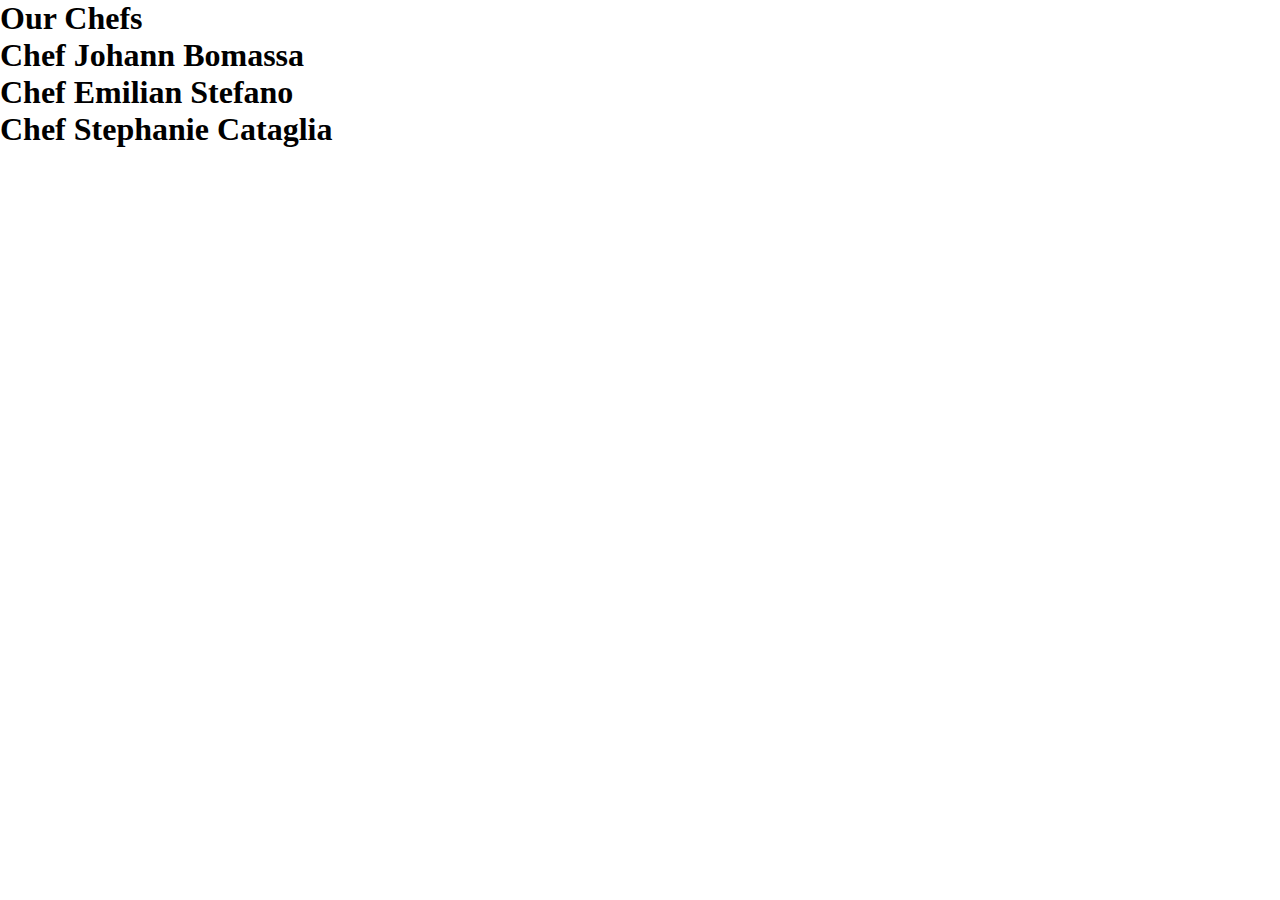
==== chefpage.html @ 25bc4f96 "chefpage" ====
<!DOCTYPE html>
<html lang="en">
  <head>
    <meta charset="UTF-8">
    <meta name="viewport" content="width=device-width, initial-scale=1.0">
    <meta http-equiv="X-UA-Compatible" content="ie=edge">
    <title>Kasico's</title>
    <link rel="icon" href="C://Users/bewee/OneDrive/Documents/Github/Cardano-Ada/kisico2.png">


    <link rel="stylesheet" href="style.css">
  </head>
<header>
<h1> Our Chefs </h1>

<body>

<h1> Chef Johann Bomassa</h1>
<h1> Chef Emilian Stefano</h1>
<h1> Chef Stephanie Cataglia</h1>

</body>

</html>
---- style.css ----
.splash {
  position: relative;
  width: 100vw;
  height: 100vh;
  background-image: url("C://Users/bewee/OneDrive/Documents/Github/Restaurant-Demo/image3.jpg");
  background-size: cover;
  background-position: center center;
  background-attachment: fixed;
  background-repeat: no-repeat;

}

.kisico {
  height: 155px;
  width: 155px;
  padding-bottom: 0px;
  margin-bottom: -72px;
  padding-top: 30px;
  margin-left: 500px;
  display: inline-block
  position: relative;
}

.shadowimage {
  margin-top: 50px;
 height: 300px;

}
.menubtn {
  background-color: white;
  color: black;
  padding-top: 65px;
  padding-left: 60px;
  padding-right: 60px;
  padding-bottom: 65px;
  font-size: 18px;
  border-width: 4px;
  border-style: double;
  border-color: grey;
  cursor: pointer;
  transition: background-color 1.5s;
  margin-bottom: 2px;

}

.resbtn {
  background-color: white;
  color: black;
  padding-top: 65px;
  padding-left: 50px;
  padding-right: 50px;
  padding-bottom: 65px;
  font-size: 18px;
  margin-left: 269px;
  border-width: 4px;
  border-style: double;
  border-color: grey;
  cursor: pointer;
  position: relative;
  display: inline-block;
  transition: background-color 1.5s;
}



.specbtn {
  background-color: white;
  color: black;
  padding-top: 65px;
  padding-left: 60px;
  padding-right: 60px;
  padding-bottom: 65px;
  font-size: 18px;
  border-width: 4px;
  border-color: grey;
  border-style: double;
  cursor: pointer;
  position: relative;
  display: inline-block;
  margin-left: -10px;
  transition: background-color 1.5s;

}


.dropdown {
  position: relative;
  display: inline-block;
}

.dropdown-content {
  display: none;
  position: absolute;
  background-color: transparent;
  min-width: 190px;
  padding-right: 10px;
  box-shadow: 0px 8px 16px 0px rgba(0,0,0,0.2);
  z-index: 1;
}

.dropdown-content a {
  background-color: white;
  color: black;
  padding: 12px 16px;
  text-decoration: none;
  display: block;
  border-radius: 5px;
}

.dropdown-content a:hover {background-color: lightblue;}

.dropdown:hover .dropdown-content {display: block;}

.dropdown:hover .menubtn {background-color: lightblue;}

.dropdown:hover .resbtn {background-color: lightblue;}

.dropdown:hover .specbtn {background-color: lightblue;}


.reservations {
  float: right;
  position: relative;
  display: inline-block;

}


.shadowbox {
  background-color: rgba(0,0,0,0.8);
  position: absolute;
  width: 300px;
  height: 100vh;
  margin-left: 100px;


}

.boxtext1 {
padding-top: 100px;
position: relative;
text-align: center;
color: white;
font-size: 25px;
}

.boxtext2 {
  position: relative;
  text-align: center;
  color: white;
  font-size: 30px;

}

hr {
  width: 200px;
  margin-left: 40px;
}

.res {
  font-style: italic;
  font-size: 25px;
}

*,
*:before,
*:after{
    padding: 0;
    margin: 0;
    box-sizing: border-box;
}

.popup{
    background-color: #ffffff;
    width: 450px;
    padding: 10px 30px;
    padding-bottom: 60px;
    position: absolute;
    transform: translate(-50%,-50%);
    left: 85%;
    top: 50%;
    border: 10px;
    font-family: "Poppins",sans-serif;
    display: none;
    text-align: center;
}



.popup button{
    display: block;
    margin:  0 0 20px auto;
    background-color: transparent;
    font-size: 30px;
    color: #ffffff;
    background: grey;
    border-radius: 100%;
    width: 30px;
    height: 30px;
    border: none;
    outline: none;
    cursor: pointer;
}

.popup p{
    font-size: 14px;
    text-align: center;
    margin: 20px 0;
    line-height: 25px;
}
a{
    display: block;
    width: 150px;
    position: relative;
    margin: 10px auto;
    text-align: center;
    background-color: #0f72e5;
    color: #ffffff;
    text-decoration: none;
    padding: 5px 0;
}
input[type=email] {
    padding: 14px 10px 9px 10px;
    border:2px solid #ccc;
    -webkit-border-radius: 5px;
    border-radius: 0;
    display: inline-block;
}

input[type=email]:focus {
    border-color:#333;
}
input[type=submit] {
    padding:10px 20px;
    margin-left: -5px;
    background:darkgreen;
    border:0 none;
    cursor:pointer;
    -webkit-border-radius: 5px;
    border-radius: 0px;
    color: white;
    font-size: 20px
    }
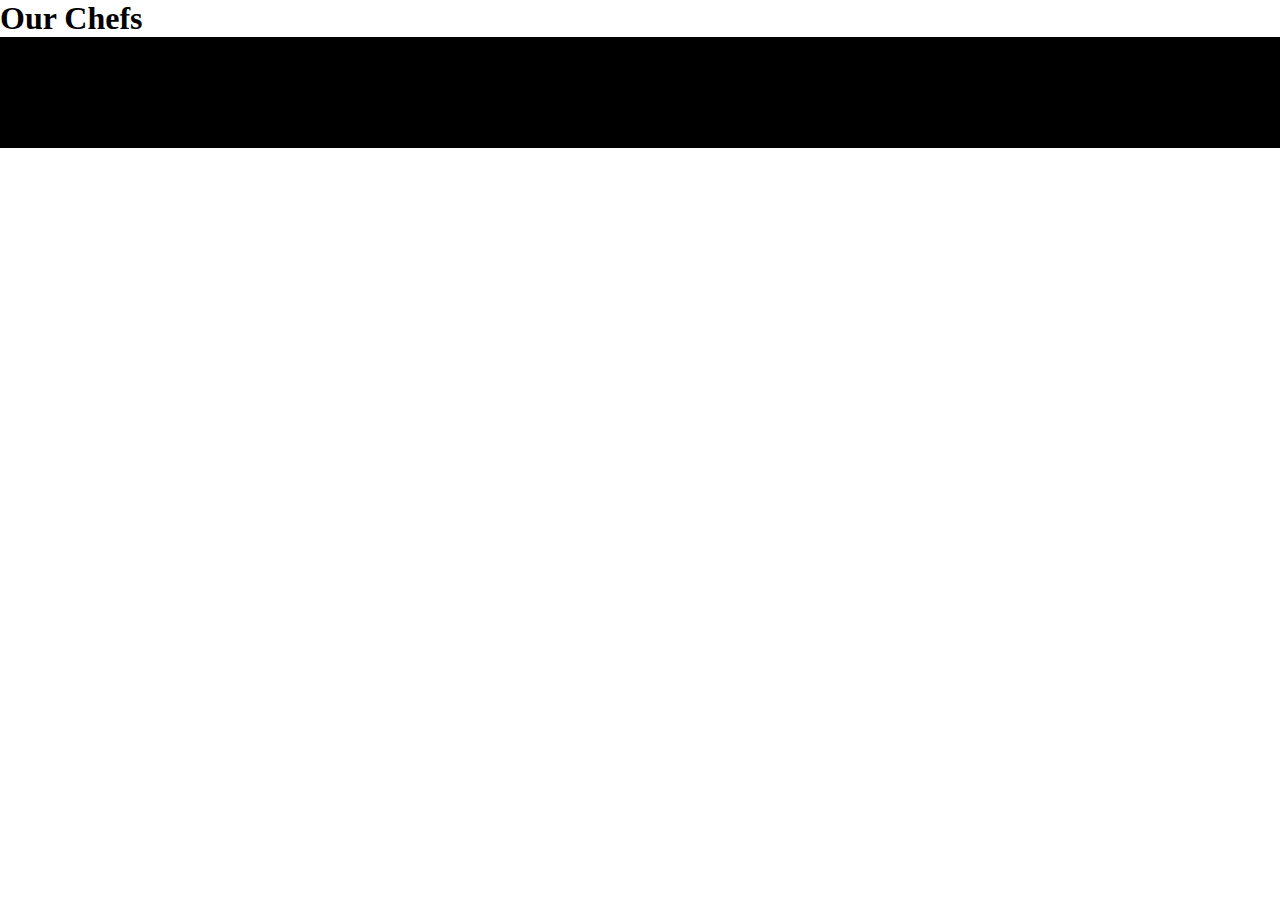
==== commit 3c54cefb: "style" ====
--- a/chefpage.html
+++ b/chefpage.html
@@ -14,11 +14,11 @@
 <h1> Our Chefs </h1>
 
 <body>
-
+<div class="bodypage">
 <h1> Chef Johann Bomassa</h1>
 <h1> Chef Emilian Stefano</h1>
 <h1> Chef Stephanie Cataglia</h1>
-
+</div>
 </body>
 
 </html>
--- a/style.css
+++ b/style.css
@@ -242,3 +242,8 @@
     color: white;
     font-size: 20px
     }
+
+  .bodypage {
+
+background-color: black; 
+  }
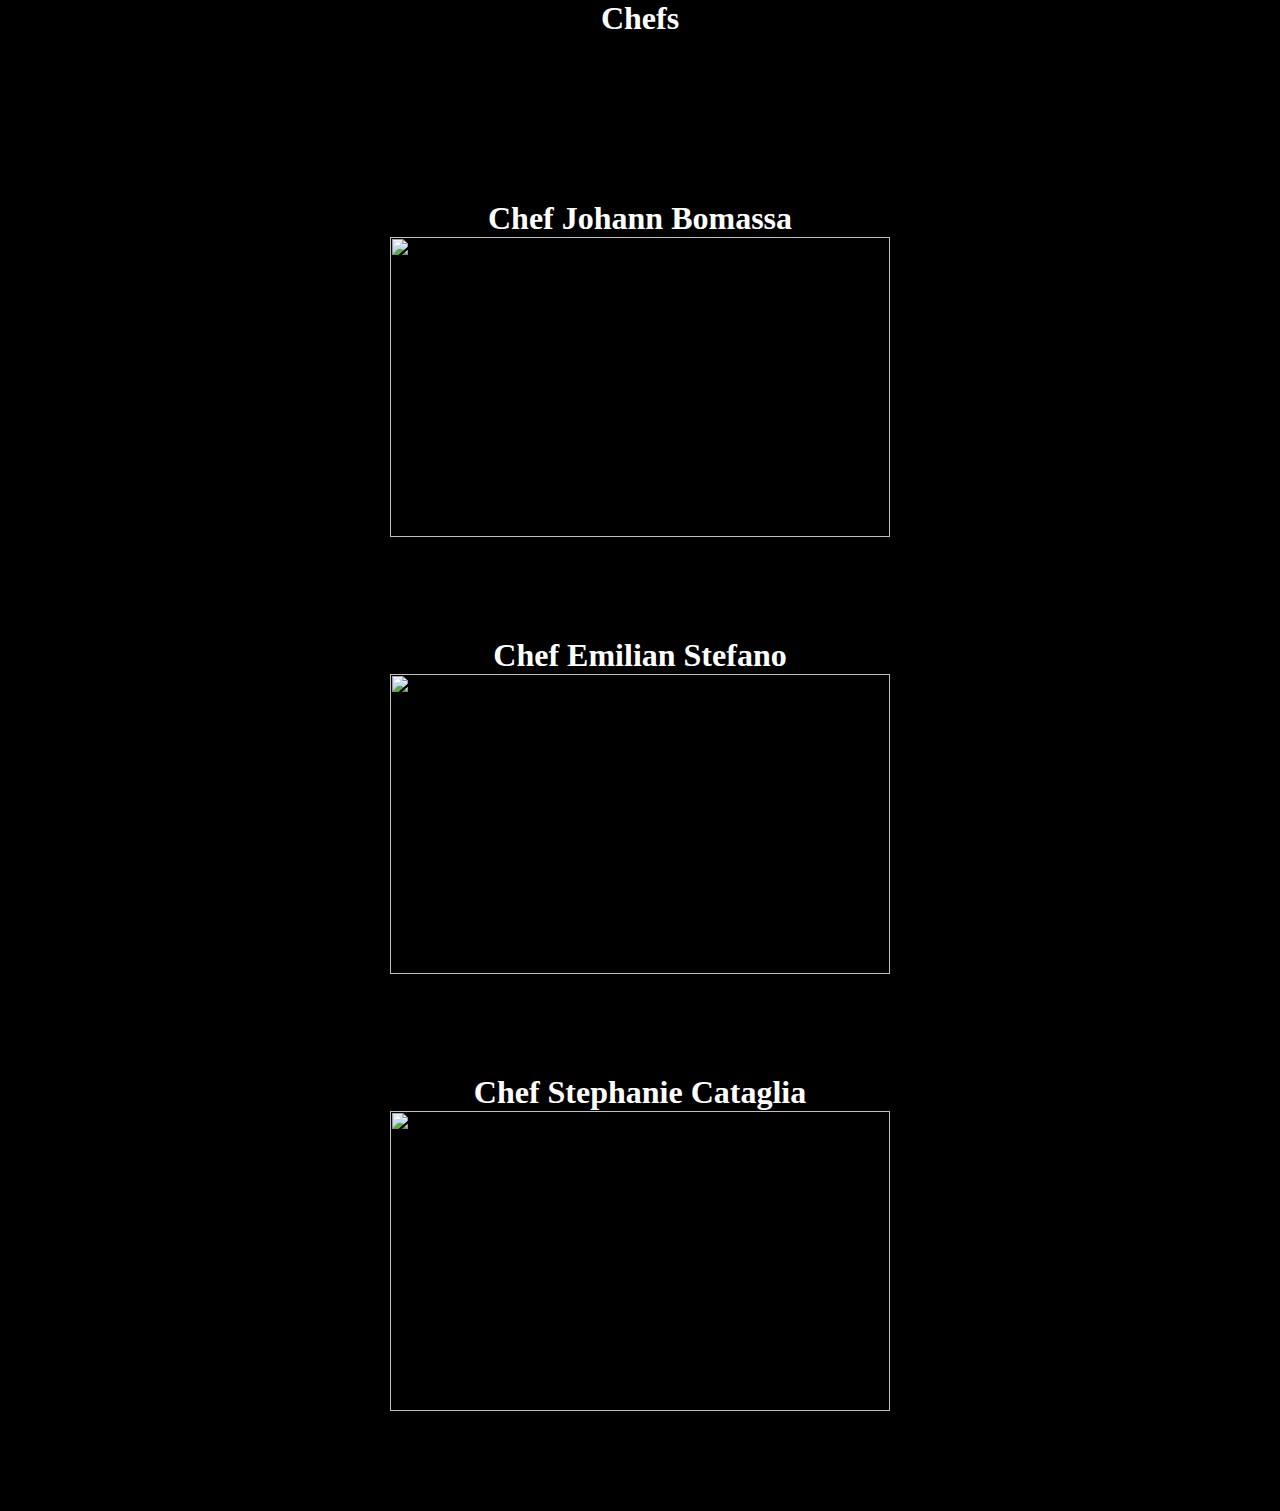
==== commit 15e6054e: "pics" ====
--- a/chefpage.html
+++ b/chefpage.html
@@ -11,14 +11,17 @@
     <link rel="stylesheet" href="style.css">
   </head>
 <header>
-<h1> Our Chefs </h1>
+<h1 style="text-align: center;"> Chefs </h1>
+</header>
+<body style="background-color: black; color: white; text-align: center;">
 
-<body>
-<div class="bodypage">
 <h1> Chef Johann Bomassa</h1>
+<img style="height: 300px; width: 500px; margin-bottom: 100px;" src="C:\Users\bewee\OneDrive\Documents\GitHub\Restaurant-Demo\chef5.jpg">
 <h1> Chef Emilian Stefano</h1>
+<img style="height: 300px; width: 500px; margin-bottom: 100px;" src="C:\Users\bewee\OneDrive\Documents\GitHub\Restaurant-Demo\chef2.jpg">
 <h1> Chef Stephanie Cataglia</h1>
-</div>
+<img style="height: 300px; width: 500px; margin-bottom: 100px;" src="C:\Users\bewee\OneDrive\Documents\GitHub\Restaurant-Demo\chef3.jpg">
 </body>
 
+
 </html>
--- a/style.css
+++ b/style.css
@@ -1,4 +1,7 @@
-
+header {
+height: 200px;
+
+}
 .splash {
   position: relative;
   width: 100vw;
@@ -245,5 +248,42 @@
 
   .bodypage {
 
-background-color: black; 
+background-color: black;
   }
+
+.reserve {
+  height: 400px;
+  width: 600px;
+  background-color: white;
+  margin-right: auto;
+  margin-left: auto;
+  display: flex;
+  border-style:ridge;
+  border-width: 10px;
+
+}
+
+.reservetext {
+  font-size: 25px;
+  font-style: italic;
+  font-family: Garamond, serif;
+  color: goldenrod;
+  background-color: white;
+  position: absolute;
+  margin-top: 150px;
+  margin-left: 160px;
+  text-align: center;
+
+
+
+}
+
+.cardimage {
+  height: 130px;
+  width: 200px;
+  padding-top: 10px;
+  display: inline-block;
+  margin-left: 210px;
+
+
+}
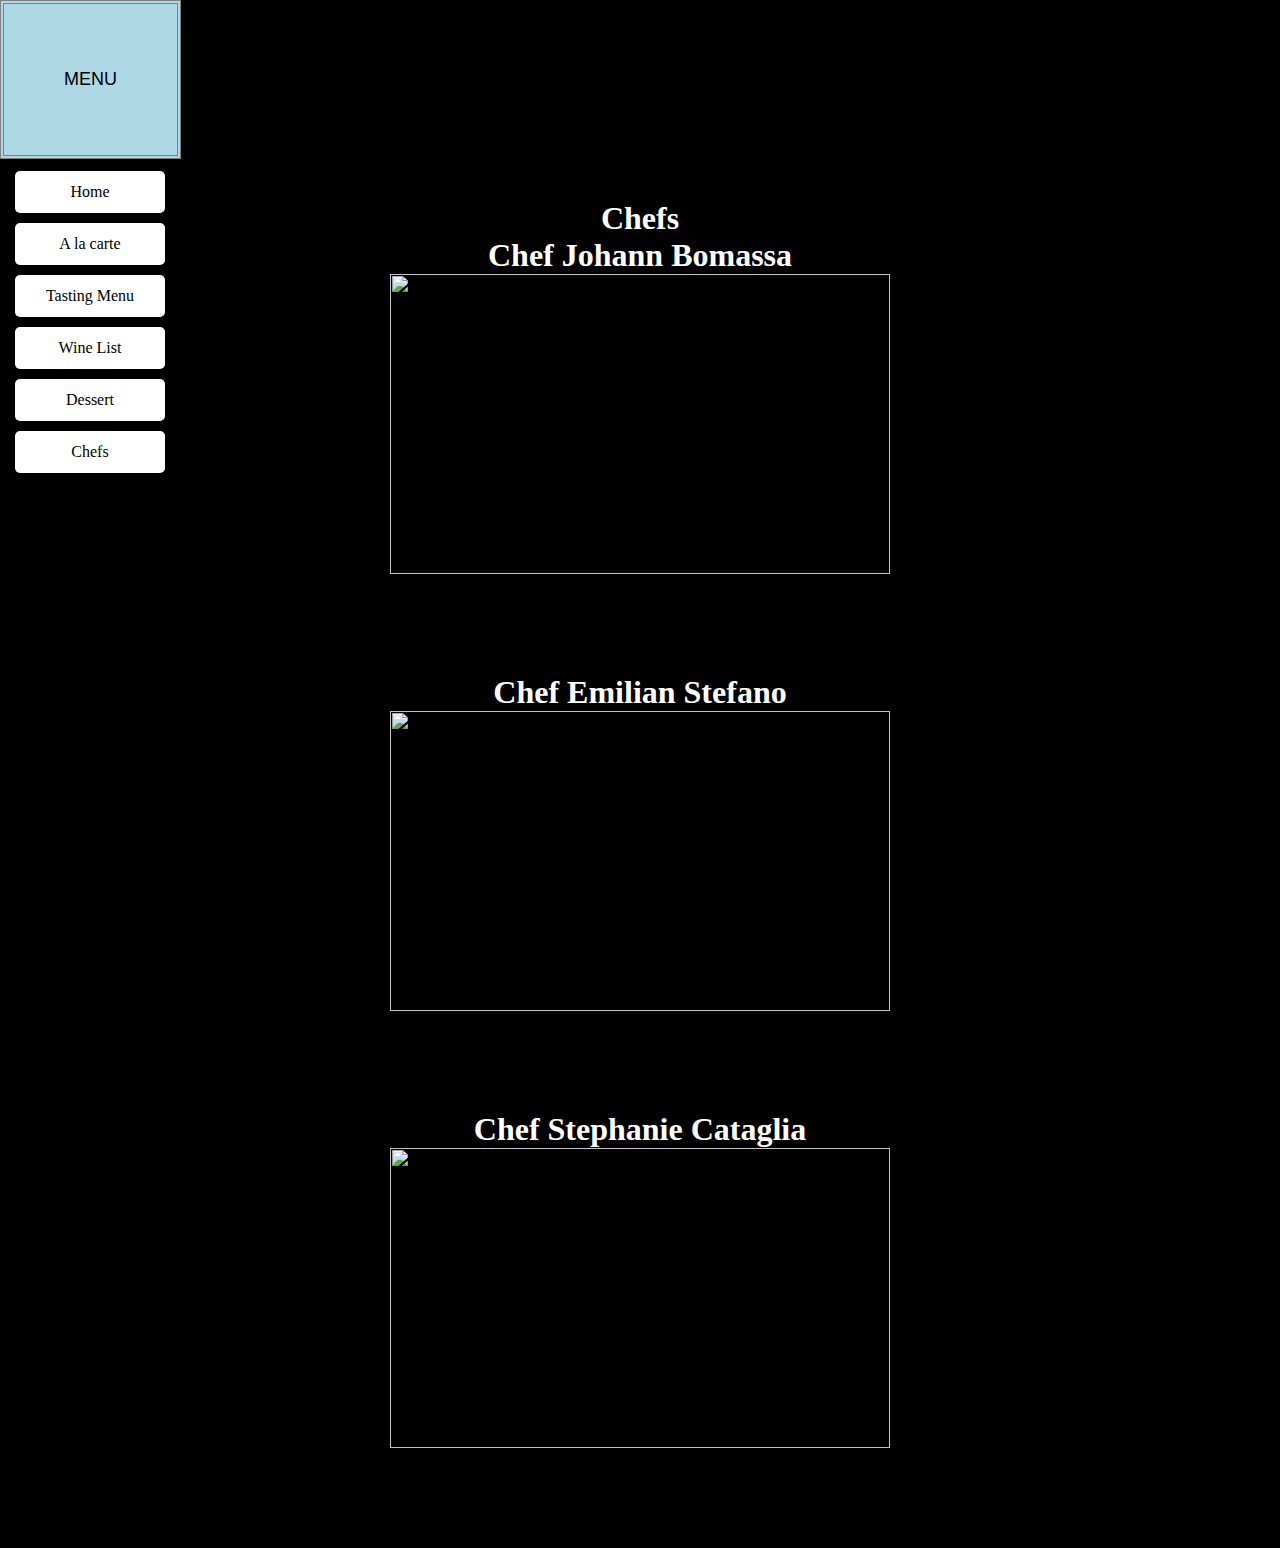
==== commit 902e10e7: "Menu button" ====
--- a/chefpage.html
+++ b/chefpage.html
@@ -4,17 +4,27 @@
     <meta charset="UTF-8">
     <meta name="viewport" content="width=device-width, initial-scale=1.0">
     <meta http-equiv="X-UA-Compatible" content="ie=edge">
-    <title>Kasico's</title>
-    <link rel="icon" href="C://Users/bewee/OneDrive/Documents/Github/Cardano-Ada/kisico2.png">
+    <title>Kisico's</title>
+    <link rel="icon" href="C://Users/bewee/OneDrive/Documents/Github/Restaurant-Demo/kisico2.png">
 
 
     <link rel="stylesheet" href="style.css">
   </head>
-<header>
-<h1 style="text-align: center;"> Chefs </h1>
+<header style="height: 200px">
+<div style="float: left" class="dropdown">
+  <button class="menubtn">MENU</button>
+  <div class="dropdown-content">
+  <a href="C:\Users\bewee\OneDrive\Documents\GitHub\Restaurant-Demo/index.html" target="_blank">Home</a>
+  <a href="C:\Users\bewee\OneDrive\Documents\GitHub\Restaurant-Demo/alacarte.pdf" target="_blank">A la carte</a>
+  <a href="C:\Users\bewee\OneDrive\Documents\GitHub\Restaurant-Demo/tasting.pdf" target="_blank">Tasting Menu</a>
+  <a href="C:\Users\bewee\OneDrive\Documents\GitHub\Restaurant-Demo/winelist.pdf" target="_blank">Wine List</a>
+  <a href="C:\Users\bewee\OneDrive\Documents\GitHub\Restaurant-Demo/dessert.pdf" target="_blank">Dessert</a>
+  <a href="C:\Users\bewee\OneDrive\Documents\GitHub\Restaurant-Demo/chefpage.html" target="_blank">Chefs</a>
+  </div>
+</div>
 </header>
 <body style="background-color: black; color: white; text-align: center;">
-
+<h1 style="text-align: center;"> Chefs </h1>
 <h1> Chef Johann Bomassa</h1>
 <img style="height: 300px; width: 500px; margin-bottom: 100px;" src="C:\Users\bewee\OneDrive\Documents\GitHub\Restaurant-Demo\chef5.jpg">
 <h1> Chef Emilian Stefano</h1>
--- a/style.css
+++ b/style.css
@@ -1,7 +1,4 @@
-header {
-height: 200px;
-
-}
+
 .splash {
   position: relative;
   width: 100vw;
@@ -26,7 +23,7 @@
 }
 
 .shadowimage {
-  margin-top: 50px;
+  margin-top: 20px;
  height: 300px;
 
 }
@@ -182,9 +179,9 @@
     position: absolute;
     transform: translate(-50%,-50%);
     left: 85%;
-    top: 50%;
+    top: 35%;
     border: 10px;
-    font-family: "Poppins",sans-serif;
+    font-family: Garamond,sans-serif;
     display: none;
     text-align: center;
 }
@@ -237,12 +234,13 @@
 input[type=submit] {
     padding:10px 20px;
     margin-left: -5px;
-    background:darkgreen;
+    background:lightgreen;
     border:0 none;
     cursor:pointer;
     -webkit-border-radius: 5px;
     border-radius: 0px;
     color: white;
+    font-family: Helvetica, sans-serif;
     font-size: 20px
     }
 
@@ -287,3 +285,19 @@
 
 
 }
+
+.fa-instagram {
+  height: 40px;
+  width: 100px;
+  padding: 12px;
+  border-radius: 5px;
+  background-color: lightblue;
+}
+
+.fa-twitter {
+  height: 40px;
+  width: 100px;
+  padding: 12px;
+  border-radius: 5px;
+  background-color: lightblue;
+}
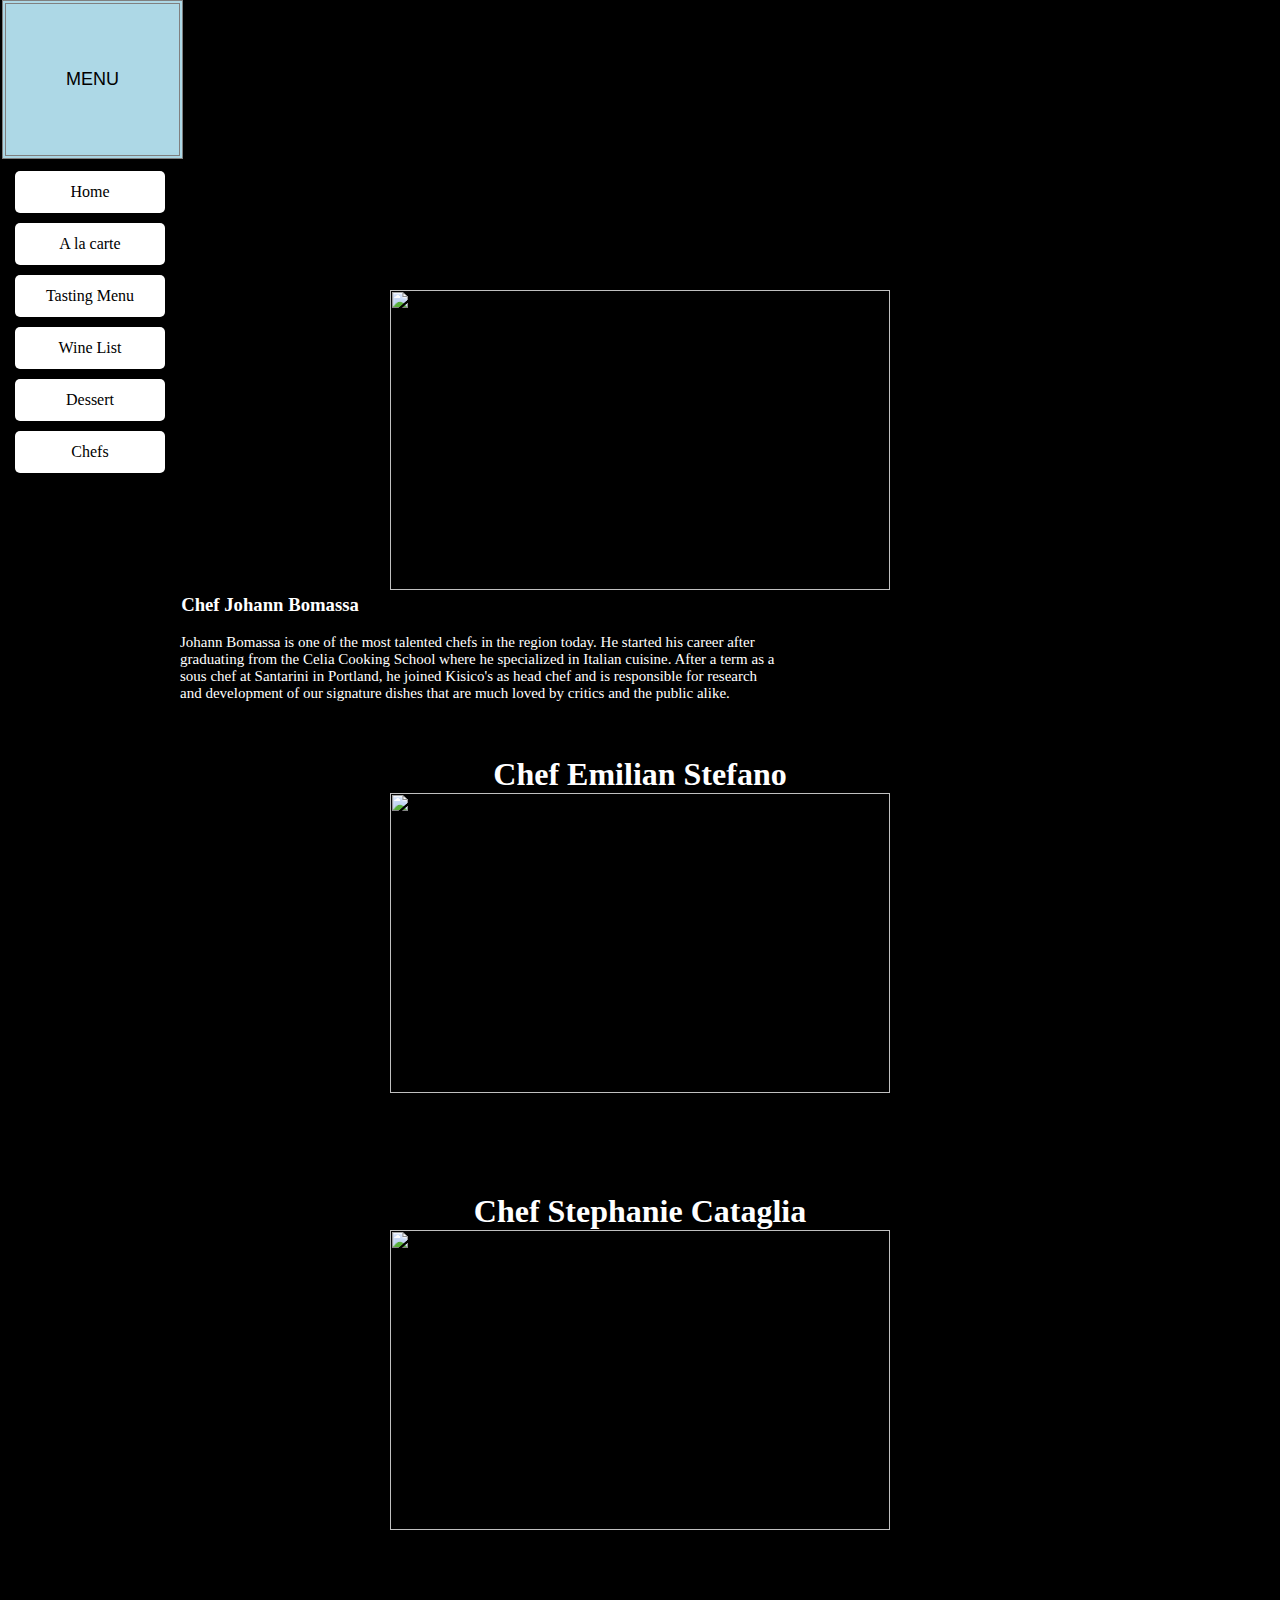
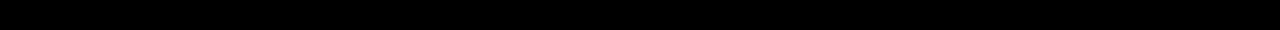
==== commit 0a341871: "bios" ====
--- a/chefpage.html
+++ b/chefpage.html
@@ -24,9 +24,14 @@
 </div>
 </header>
 <body style="background-color: black; color: white; text-align: center;">
-<h1 style="text-align: center;"> Chefs </h1>
-<h1> Chef Johann Bomassa</h1>
-<img style="height: 300px; width: 500px; margin-bottom: 100px;" src="C:\Users\bewee\OneDrive\Documents\GitHub\Restaurant-Demo\chef5.jpg">
+<h1 style="text-align: center; font-style: Garamond; text-decoration: underline;"></h1>
+<br><br><br><br><br>
+<div>
+<img style="height: 300px; width: 500px;" src="C:\Users\bewee\OneDrive\Documents\GitHub\Restaurant-Demo\chef5.jpg">
+<h3 style="width: 300px; margin-left: 120px;"> Chef Johann Bomassa</h3><br>
+<p style="width: 600px; font-size: 15px; text-align: left; margin-left: 180px;"> Johann Bomassa is one of the most talented chefs in the region today. He started his career after graduating from the Celia Cooking School where he specialized in Italian cuisine. After a term as a sous chef at Santarini in Portland, he joined Kisico's as head chef and is responsible for research and development of our signature dishes that are much loved by critics and the public alike.
+</div>
+<br><br><br>
 <h1> Chef Emilian Stefano</h1>
 <img style="height: 300px; width: 500px; margin-bottom: 100px;" src="C:\Users\bewee\OneDrive\Documents\GitHub\Restaurant-Demo\chef2.jpg">
 <h1> Chef Stephanie Cataglia</h1>
--- a/style.css
+++ b/style.css
@@ -41,6 +41,7 @@
   cursor: pointer;
   transition: background-color 1.5s;
   margin-bottom: 2px;
+  margin-left: 2px;
 
 }
 
@@ -52,7 +53,7 @@
   padding-right: 50px;
   padding-bottom: 65px;
   font-size: 18px;
-  margin-left: 269px;
+  margin-left: 273px;
   border-width: 4px;
   border-style: double;
   border-color: grey;
@@ -253,6 +254,7 @@
   height: 400px;
   width: 600px;
   background-color: white;
+  margin-top: 200px;
   margin-right: auto;
   margin-left: auto;
   display: flex;
@@ -269,7 +271,7 @@
   background-color: white;
   position: absolute;
   margin-top: 150px;
-  margin-left: 160px;
+  margin-left: 150px;
   text-align: center;
 
 
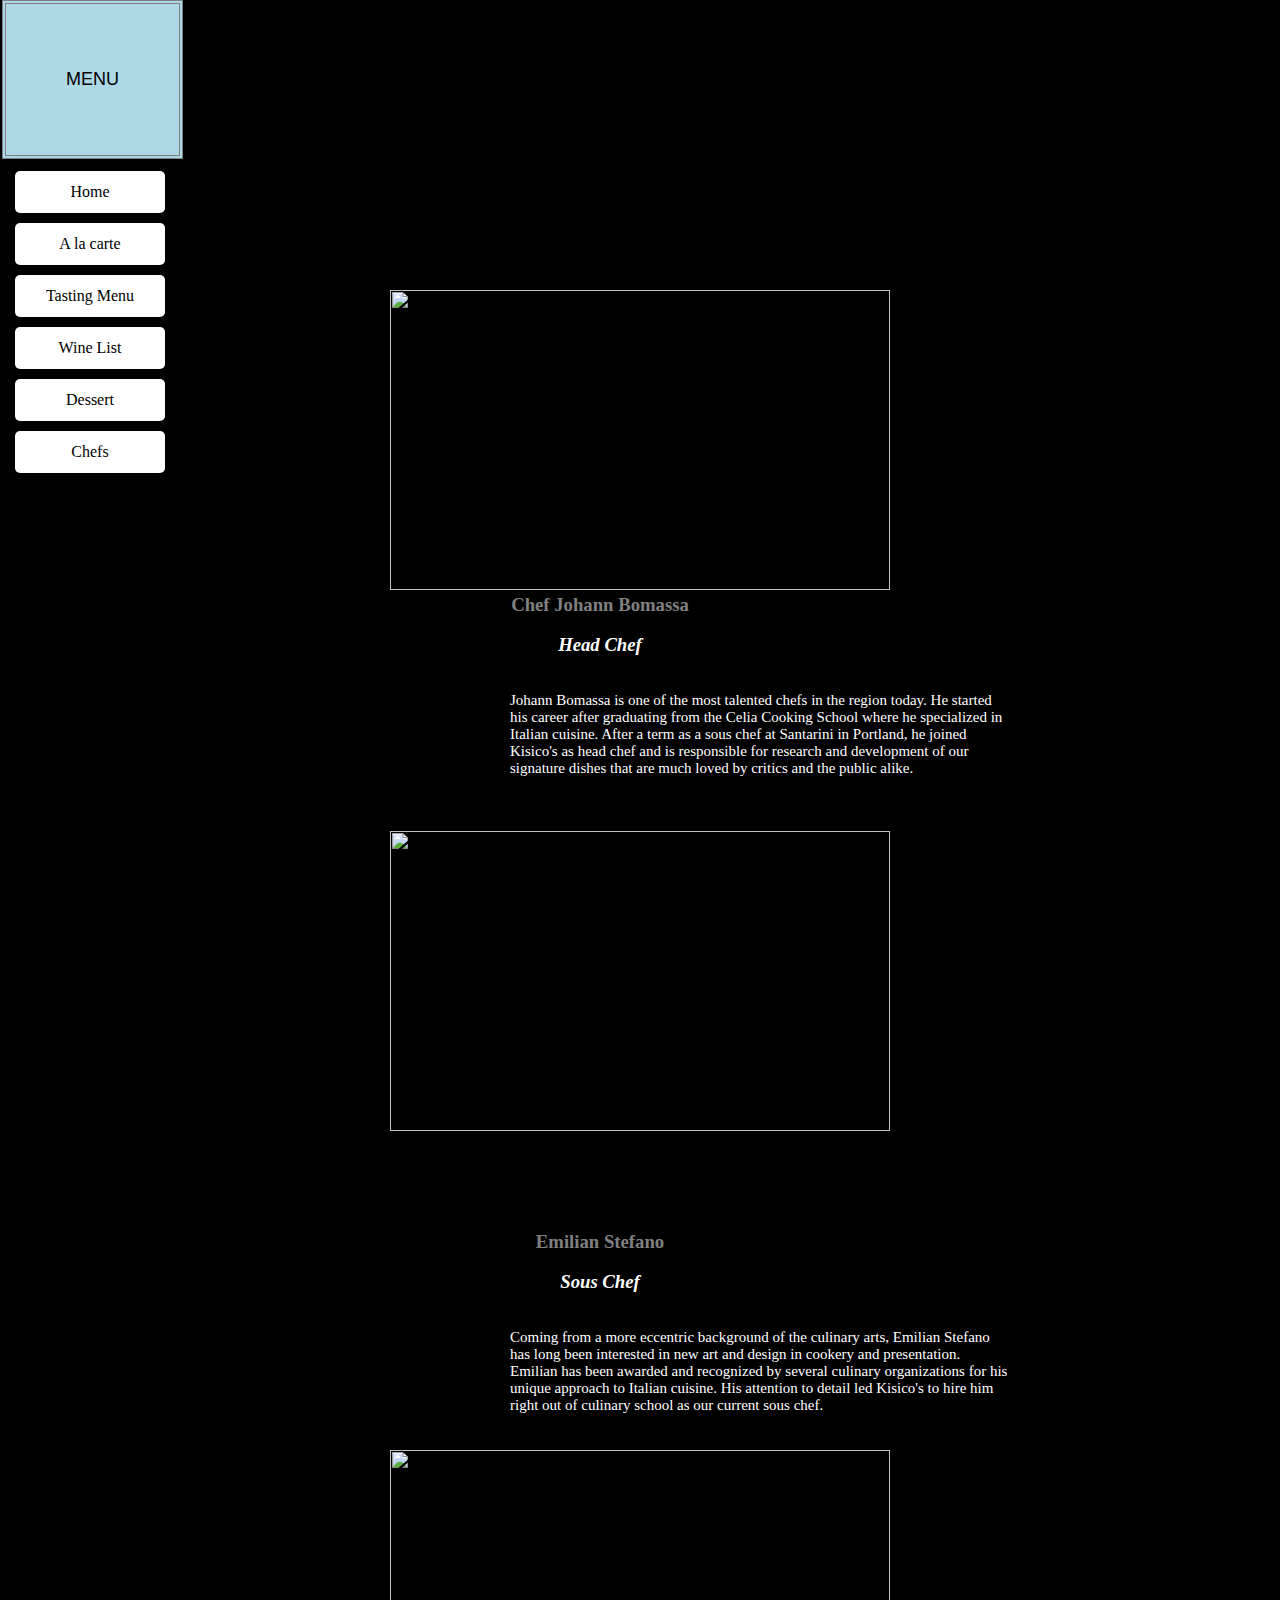
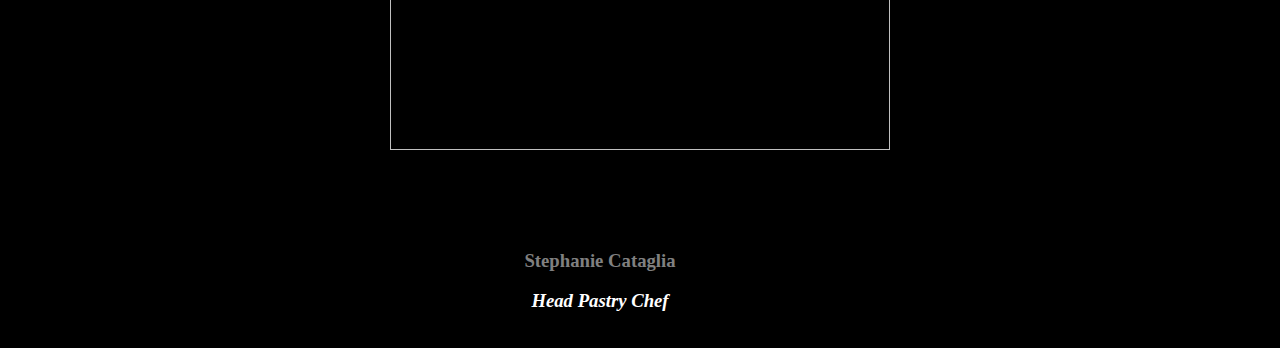
==== commit 0780ce3a: "Update chefpage.html" ====
--- a/chefpage.html
+++ b/chefpage.html
@@ -28,14 +28,24 @@
 <br><br><br><br><br>
 <div>
 <img style="height: 300px; width: 500px;" src="C:\Users\bewee\OneDrive\Documents\GitHub\Restaurant-Demo\chef5.jpg">
-<h3 style="width: 300px; margin-left: 120px;"> Chef Johann Bomassa</h3><br>
-<p style="width: 600px; font-size: 15px; text-align: left; margin-left: 180px;"> Johann Bomassa is one of the most talented chefs in the region today. He started his career after graduating from the Celia Cooking School where he specialized in Italian cuisine. After a term as a sous chef at Santarini in Portland, he joined Kisico's as head chef and is responsible for research and development of our signature dishes that are much loved by critics and the public alike.
+<h3 style="width: 300px; margin-left: 450px; font-style: arial, sans-serif; color: grey;"> Chef Johann Bomassa</h3><br>
+<h3 style="width: 300px; margin-left: 450px; font-style: arial, sans-serif; font-style: italic;"> Head Chef</h3><br><br>
+<p style="width: 500px; font-size: 15px; text-align: left; margin-left: 510px;"> Johann Bomassa is one of the most talented chefs in the region today. He started his career after graduating from the Celia Cooking School where he specialized in Italian cuisine. After a term as a sous chef at Santarini in Portland, he joined Kisico's as head chef and is responsible for research and development of our signature dishes that are much loved by critics and the public alike.
 </div>
 <br><br><br>
-<h1> Chef Emilian Stefano</h1>
+<div>
 <img style="height: 300px; width: 500px; margin-bottom: 100px;" src="C:\Users\bewee\OneDrive\Documents\GitHub\Restaurant-Demo\chef2.jpg">
-<h1> Chef Stephanie Cataglia</h1>
+<h3 style="width: 300px; margin-left: 450px; font-style: arial, sans-serif; color: grey;"> Emilian Stefano</h3><br>
+<h3 style="width: 300px; margin-left: 450px; font-style: arial, sans-serif; font-style: italic;"> Sous Chef</h3><br><br>
+<p style = "width: 500px; font-size: 15px; text-align: left; margin-left: 510px;"> Coming from a more eccentric background of the culinary arts, Emilian Stefano has long been interested in new art and design in cookery and presentation. Emilian has been awarded and recognized by several culinary organizations for his unique approach to Italian cuisine. His attention to detail led Kisico's to hire him right out of culinary school as our current sous chef.
+</div><br><br>
+<div>
 <img style="height: 300px; width: 500px; margin-bottom: 100px;" src="C:\Users\bewee\OneDrive\Documents\GitHub\Restaurant-Demo\chef3.jpg">
+<h3 style="width: 300px; margin-left: 450px; font-style: arial, sans-serif; color: grey;"> Stephanie Cataglia</h3><br>
+<h3 style="width: 300px; margin-left: 450px; font-style: arial, sans-serif; font-style: italic;"> Head Pastry Chef</h3><br><br>
+<p style="width: 500px; font-size: 15px; text-align: left; margin-left: 510px;"> 
+
+</div>
 </body>
 
 
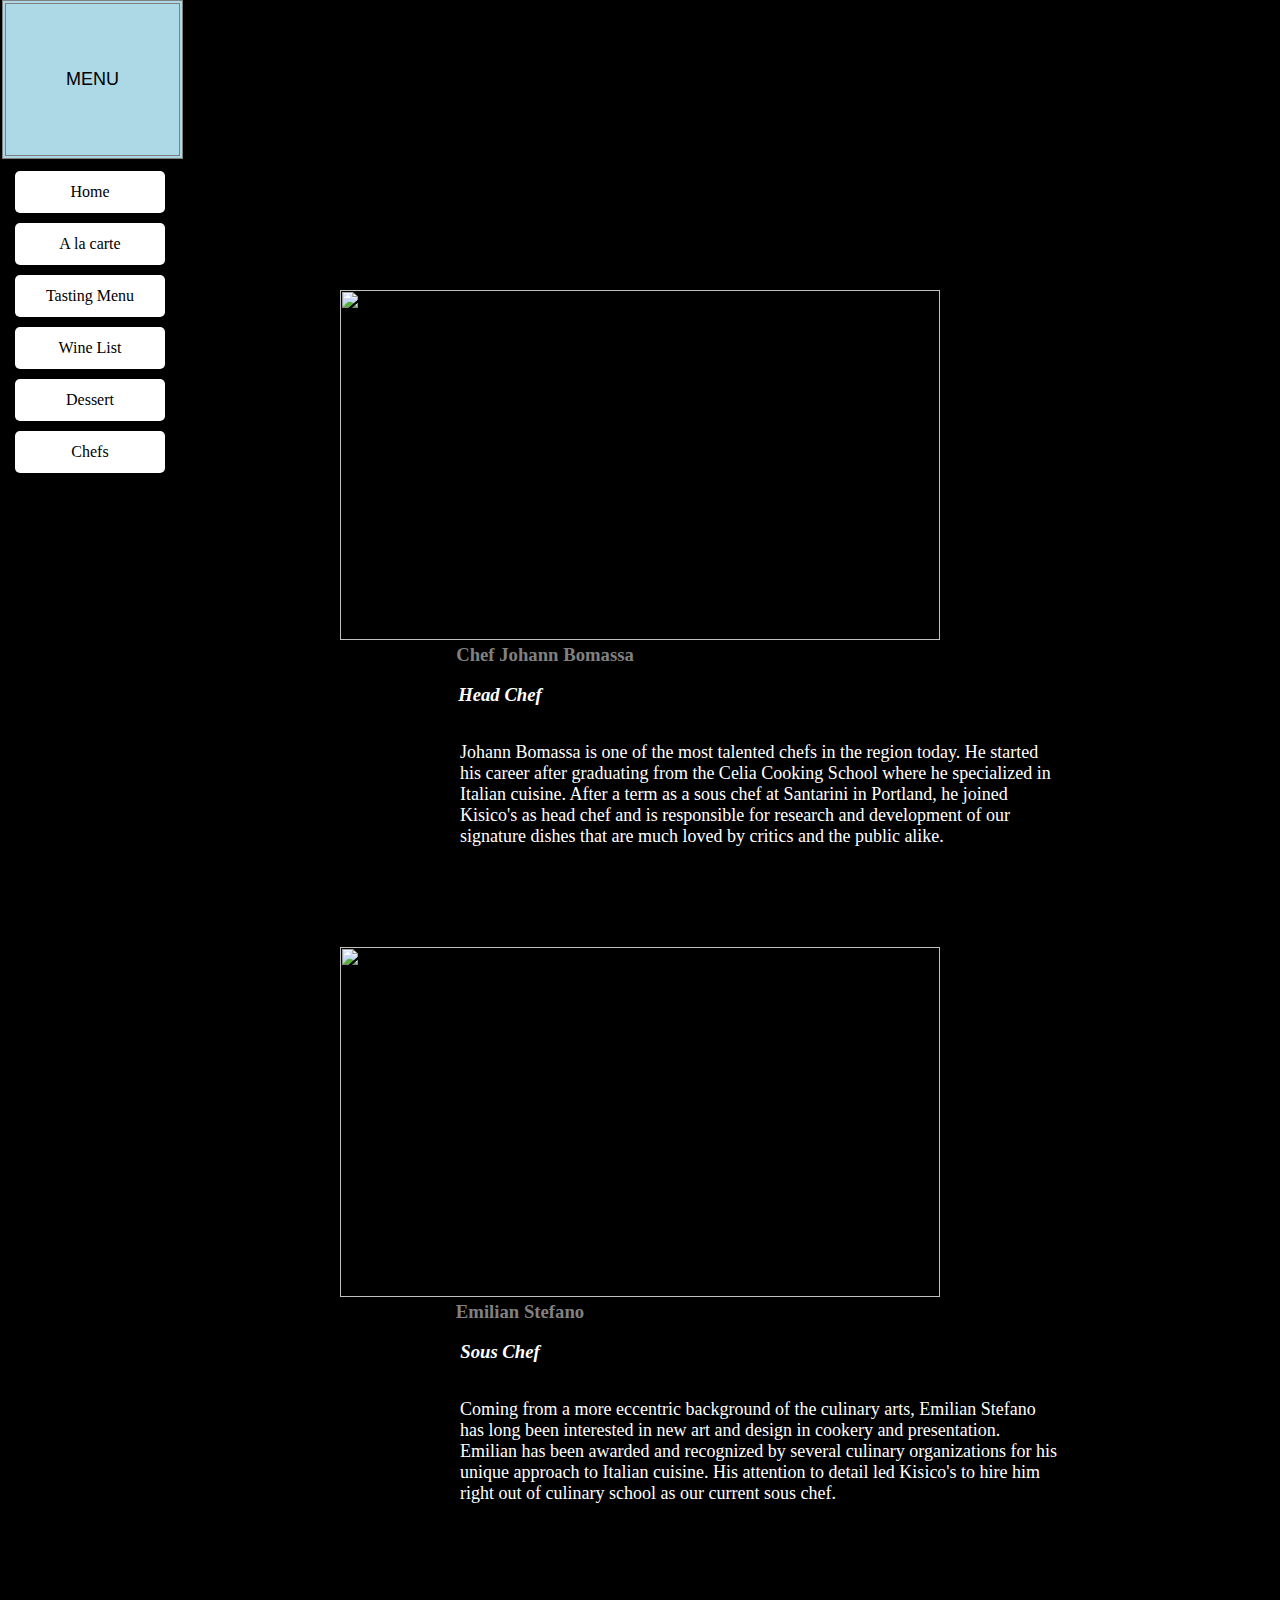
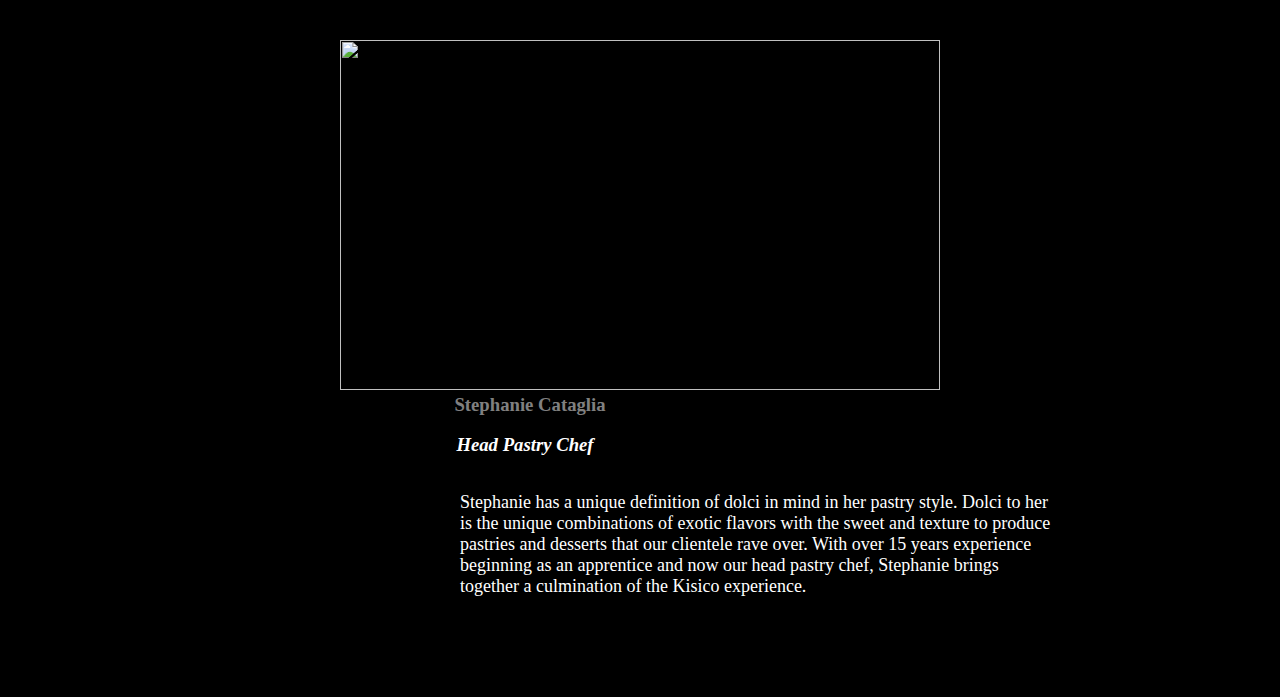
==== commit 493b0cd0: "Update chefpage.html" ====
--- a/chefpage.html
+++ b/chefpage.html
@@ -26,24 +26,24 @@
 <body style="background-color: black; color: white; text-align: center;">
 <h1 style="text-align: center; font-style: Garamond; text-decoration: underline;"></h1>
 <br><br><br><br><br>
-<div>
-<img style="height: 300px; width: 500px;" src="C:\Users\bewee\OneDrive\Documents\GitHub\Restaurant-Demo\chef5.jpg">
-<h3 style="width: 300px; margin-left: 450px; font-style: arial, sans-serif; color: grey;"> Chef Johann Bomassa</h3><br>
-<h3 style="width: 300px; margin-left: 450px; font-style: arial, sans-serif; font-style: italic;"> Head Chef</h3><br><br>
-<p style="width: 500px; font-size: 15px; text-align: left; margin-left: 510px;"> Johann Bomassa is one of the most talented chefs in the region today. He started his career after graduating from the Celia Cooking School where he specialized in Italian cuisine. After a term as a sous chef at Santarini in Portland, he joined Kisico's as head chef and is responsible for research and development of our signature dishes that are much loved by critics and the public alike.
+<div style="margin-bottom: 100px">
+<img style="height: 350px; width: 600px;" src="C:\Users\bewee\OneDrive\Documents\GitHub\Restaurant-Demo\chef5.jpg">
+<h3 style="width: 190px; margin-left: 450px; font-style: arial, sans-serif; color: grey;"> Chef Johann Bomassa</h3><br>
+<h3 style="width: 100px; margin-left: 450px; font-style: arial, sans-serif; font-style: italic;"> Head Chef</h3><br><br>
+<p style="width: 600px; font-size: 18px; text-align: left; margin-left: 460px;"> Johann Bomassa is one of the most talented chefs in the region today. He started his career after graduating from the Celia Cooking School where he specialized in Italian cuisine. After a term as a sous chef at Santarini in Portland, he joined Kisico's as head chef and is responsible for research and development of our signature dishes that are much loved by critics and the public alike.
 </div>
-<br><br><br>
-<div>
-<img style="height: 300px; width: 500px; margin-bottom: 100px;" src="C:\Users\bewee\OneDrive\Documents\GitHub\Restaurant-Demo\chef2.jpg">
-<h3 style="width: 300px; margin-left: 450px; font-style: arial, sans-serif; color: grey;"> Emilian Stefano</h3><br>
-<h3 style="width: 300px; margin-left: 450px; font-style: arial, sans-serif; font-style: italic;"> Sous Chef</h3><br><br>
-<p style = "width: 500px; font-size: 15px; text-align: left; margin-left: 510px;"> Coming from a more eccentric background of the culinary arts, Emilian Stefano has long been interested in new art and design in cookery and presentation. Emilian has been awarded and recognized by several culinary organizations for his unique approach to Italian cuisine. His attention to detail led Kisico's to hire him right out of culinary school as our current sous chef.
+
+<div style="margin-bottom: 100px">
+<img style="height: 350px; width: 600px;" src="C:\Users\bewee\OneDrive\Documents\GitHub\Restaurant-Demo\chef2.jpg">
+<h3 style="width: 190px; margin-left: 425px; font-style: arial, sans-serif; color: grey;"> Emilian Stefano</h3><br>
+<h3 style="width: 100px; margin-left: 450px; font-style: arial, sans-serif; font-style: italic;"> Sous Chef</h3><br><br>
+<p style = "width: 600px; font-size: 18px; text-align: left; margin-left: 460px;"> Coming from a more eccentric background of the culinary arts, Emilian Stefano has long been interested in new art and design in cookery and presentation. Emilian has been awarded and recognized by several culinary organizations for his unique approach to Italian cuisine. His attention to detail led Kisico's to hire him right out of culinary school as our current sous chef.
 </div><br><br>
-<div>
-<img style="height: 300px; width: 500px; margin-bottom: 100px;" src="C:\Users\bewee\OneDrive\Documents\GitHub\Restaurant-Demo\chef3.jpg">
-<h3 style="width: 300px; margin-left: 450px; font-style: arial, sans-serif; color: grey;"> Stephanie Cataglia</h3><br>
-<h3 style="width: 300px; margin-left: 450px; font-style: arial, sans-serif; font-style: italic;"> Head Pastry Chef</h3><br><br>
-<p style="width: 500px; font-size: 15px; text-align: left; margin-left: 510px;"> 
+<div style="margin-bottom: 100px">
+<img style="height: 350px; width: 600px;" src="C:\Users\bewee\OneDrive\Documents\GitHub\Restaurant-Demo\chef3.jpg">
+<h3 style="width: 190px; margin-left: 435px; font-style: arial, sans-serif; color: grey;"> Stephanie Cataglia</h3><br>
+<h3 style="width: 140px; margin-left: 455px; font-style: arial, sans-serif; font-style: italic;"> Head Pastry Chef</h3><br><br>
+<p style="width: 600px; font-size: 18px; text-align: left; margin-left: 460px;"> Stephanie has a unique definition of dolci in mind in her pastry style. Dolci to her is the unique combinations of exotic flavors with the sweet and texture to produce pastries and desserts that our clientele rave over. With over 15 years experience beginning as an apprentice and now our head pastry chef, Stephanie brings together a culmination of the Kisico experience.
 
 </div>
 </body>
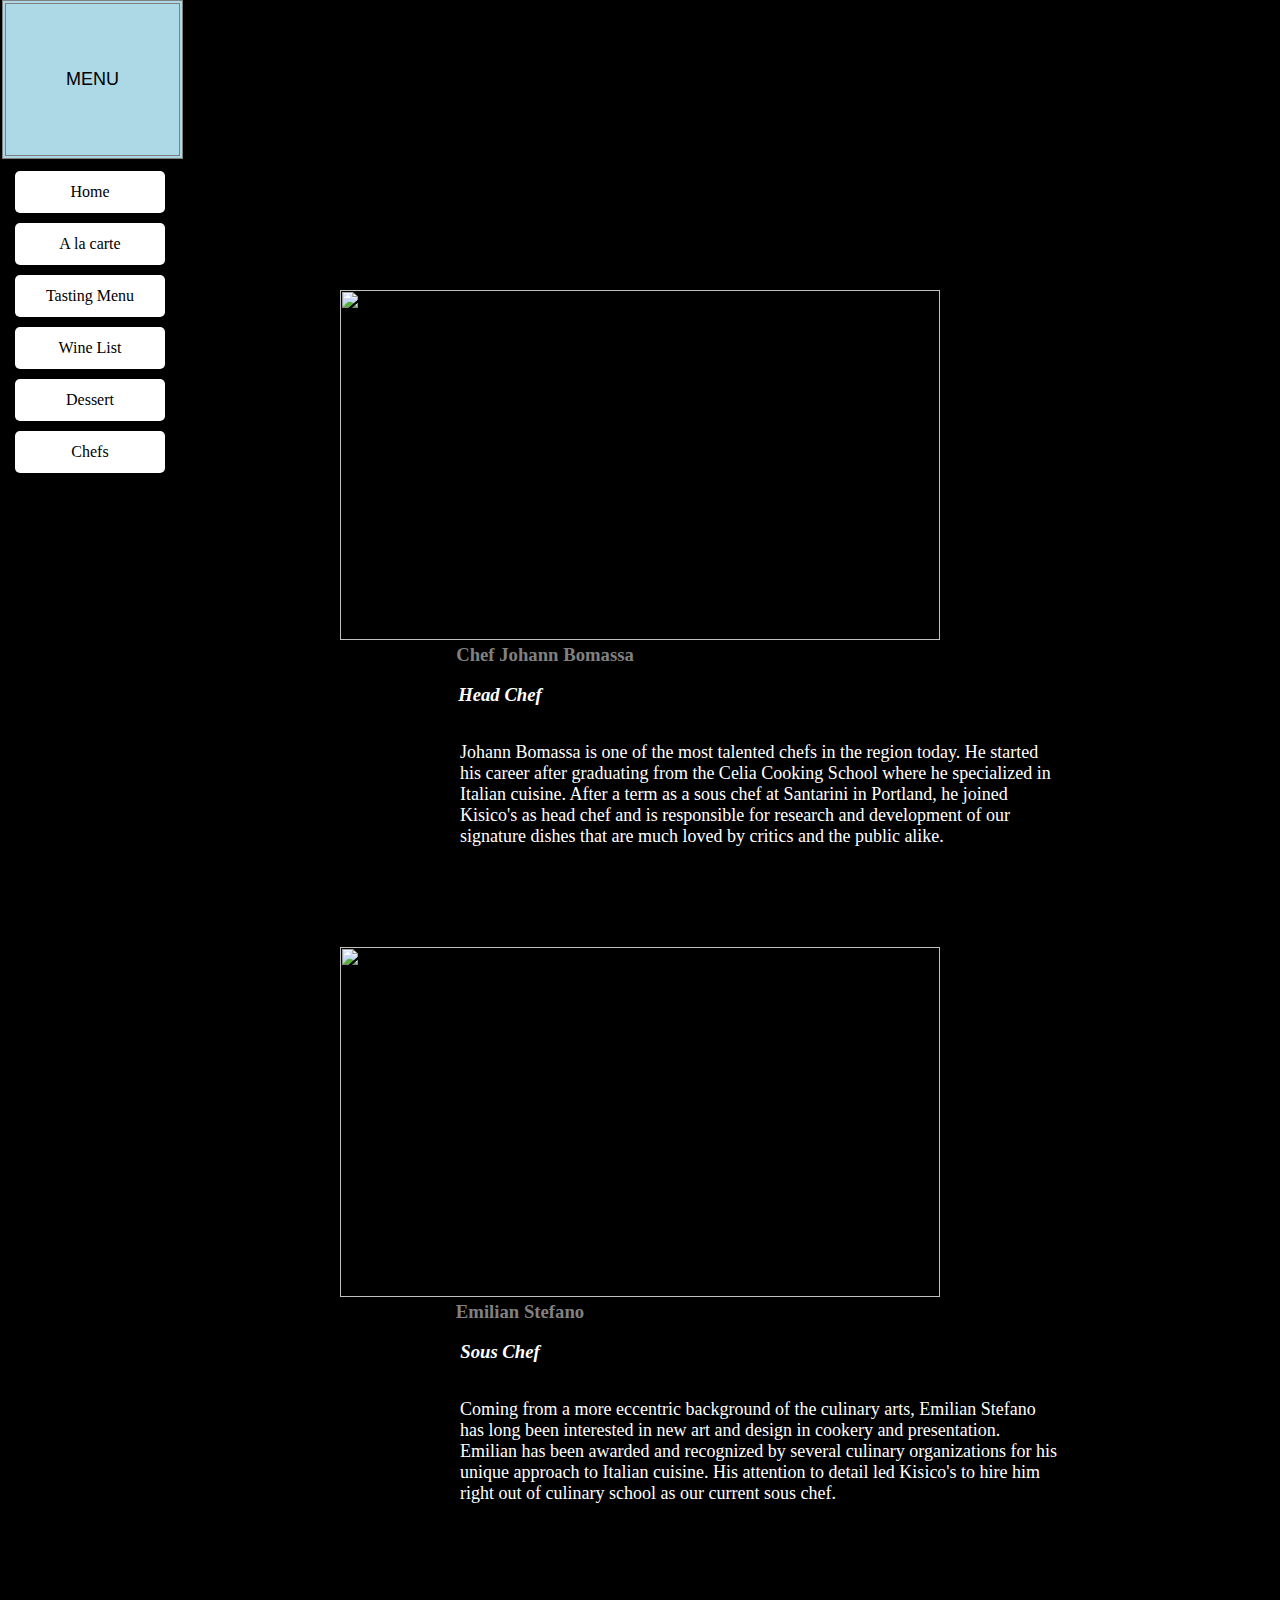
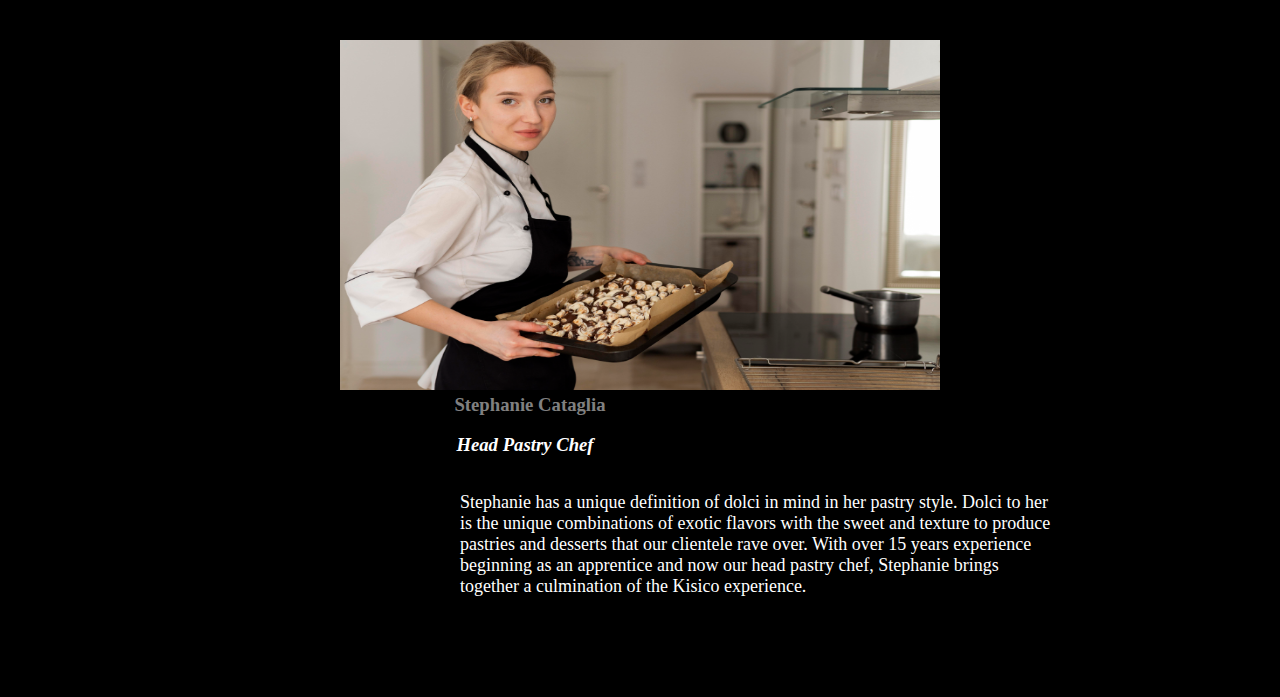
==== commit f9508d5a: "link update" ====
--- a/chefpage.html
+++ b/chefpage.html
@@ -5,7 +5,7 @@
     <meta name="viewport" content="width=device-width, initial-scale=1.0">
     <meta http-equiv="X-UA-Compatible" content="ie=edge">
     <title>Kisico's</title>
-    <link rel="icon" href="C://Users/bewee/OneDrive/Documents/Github/Restaurant-Demo/kisico2.png">
+    <link rel="icon" href="https://beweeks71.github.io/Restaurant-Demo/kisico2.png">
 
 
     <link rel="stylesheet" href="style.css">
@@ -14,12 +14,12 @@
 <div style="float: left" class="dropdown">
   <button class="menubtn">MENU</button>
   <div class="dropdown-content">
-  <a href="C:\Users\bewee\OneDrive\Documents\GitHub\Restaurant-Demo/index.html" target="_blank">Home</a>
-  <a href="C:\Users\bewee\OneDrive\Documents\GitHub\Restaurant-Demo/alacarte.pdf" target="_blank">A la carte</a>
-  <a href="C:\Users\bewee\OneDrive\Documents\GitHub\Restaurant-Demo/tasting.pdf" target="_blank">Tasting Menu</a>
-  <a href="C:\Users\bewee\OneDrive\Documents\GitHub\Restaurant-Demo/winelist.pdf" target="_blank">Wine List</a>
-  <a href="C:\Users\bewee\OneDrive\Documents\GitHub\Restaurant-Demo/dessert.pdf" target="_blank">Dessert</a>
-  <a href="C:\Users\bewee\OneDrive\Documents\GitHub\Restaurant-Demo/chefpage.html" target="_blank">Chefs</a>
+  <a href="https://beweeks71.github.io/Restaurant-Demo/index.html" target="_blank">Home</a>
+  <a href="https://beweeks71.github.io/Restaurant-Demo/alacarte.pdf" target="_blank">A la carte</a>
+  <a href="https://beweeks71.github.io/Restaurant-Demo/tasting.pdf" target="_blank">Tasting Menu</a>
+  <a href="https://beweeks71.github.io/Restaurant-Demo/winelist.pdf" target="_blank">Wine List</a>
+  <a href="https://beweeks71.github.io/Restaurant-Demo/dessert.pdf" target="_blank">Dessert</a>
+  <a href="https://beweeks71.github.io/Restaurant-Demo/chefpage.html" target="_blank">Chefs</a>
   </div>
 </div>
 </header>
@@ -27,20 +27,20 @@
 <h1 style="text-align: center; font-style: Garamond; text-decoration: underline;"></h1>
 <br><br><br><br><br>
 <div style="margin-bottom: 100px">
-<img style="height: 350px; width: 600px;" src="C:\Users\bewee\OneDrive\Documents\GitHub\Restaurant-Demo\chef5.jpg">
+<img style="height: 350px; width: 600px;" src="https://beweeks71.github.io/Restaurant-Demo/chef5.jpg">
 <h3 style="width: 190px; margin-left: 450px; font-style: arial, sans-serif; color: grey;"> Chef Johann Bomassa</h3><br>
 <h3 style="width: 100px; margin-left: 450px; font-style: arial, sans-serif; font-style: italic;"> Head Chef</h3><br><br>
 <p style="width: 600px; font-size: 18px; text-align: left; margin-left: 460px;"> Johann Bomassa is one of the most talented chefs in the region today. He started his career after graduating from the Celia Cooking School where he specialized in Italian cuisine. After a term as a sous chef at Santarini in Portland, he joined Kisico's as head chef and is responsible for research and development of our signature dishes that are much loved by critics and the public alike.
 </div>
 
 <div style="margin-bottom: 100px">
-<img style="height: 350px; width: 600px;" src="C:\Users\bewee\OneDrive\Documents\GitHub\Restaurant-Demo\chef2.jpg">
+<img style="height: 350px; width: 600px;" src="https://beweeks71.github.io/Restaurant-Demo/chef2.jpg">
 <h3 style="width: 190px; margin-left: 425px; font-style: arial, sans-serif; color: grey;"> Emilian Stefano</h3><br>
 <h3 style="width: 100px; margin-left: 450px; font-style: arial, sans-serif; font-style: italic;"> Sous Chef</h3><br><br>
 <p style = "width: 600px; font-size: 18px; text-align: left; margin-left: 460px;"> Coming from a more eccentric background of the culinary arts, Emilian Stefano has long been interested in new art and design in cookery and presentation. Emilian has been awarded and recognized by several culinary organizations for his unique approach to Italian cuisine. His attention to detail led Kisico's to hire him right out of culinary school as our current sous chef.
 </div><br><br>
 <div style="margin-bottom: 100px">
-<img style="height: 350px; width: 600px;" src="C:\Users\bewee\OneDrive\Documents\GitHub\Restaurant-Demo\chef3.jpg">
+<img style="height: 350px; width: 600px;" src="https://beweeks71.github.io/Restaurant-Demo/chef3.jpg">
 <h3 style="width: 190px; margin-left: 435px; font-style: arial, sans-serif; color: grey;"> Stephanie Cataglia</h3><br>
 <h3 style="width: 140px; margin-left: 455px; font-style: arial, sans-serif; font-style: italic;"> Head Pastry Chef</h3><br><br>
 <p style="width: 600px; font-size: 18px; text-align: left; margin-left: 460px;"> Stephanie has a unique definition of dolci in mind in her pastry style. Dolci to her is the unique combinations of exotic flavors with the sweet and texture to produce pastries and desserts that our clientele rave over. With over 15 years experience beginning as an apprentice and now our head pastry chef, Stephanie brings together a culmination of the Kisico experience.
--- a/style.css
+++ b/style.css
@@ -3,7 +3,7 @@
   position: relative;
   width: 100vw;
   height: 100vh;
-  background-image: url("C://Users/bewee/OneDrive/Documents/Github/Restaurant-Demo/image3.jpg");
+  background-image: url(https://beweeks71.github.io/Restaurant-Demo/image3.jpg);
   background-size: cover;
   background-position: center center;
   background-attachment: fixed;
@@ -193,12 +193,12 @@
     display: block;
     margin:  0 0 20px auto;
     background-color: transparent;
-    font-size: 30px;
+    font-size: 20px;
     color: #ffffff;
     background: grey;
     border-radius: 100%;
-    width: 30px;
-    height: 30px;
+    width: 22px;
+    height: 22px;
     border: none;
     outline: none;
     cursor: pointer;
@@ -235,7 +235,7 @@
 input[type=submit] {
     padding:10px 20px;
     margin-left: -5px;
-    background:lightgreen;
+    background:blue;
     border:0 none;
     cursor:pointer;
     -webkit-border-radius: 5px;
